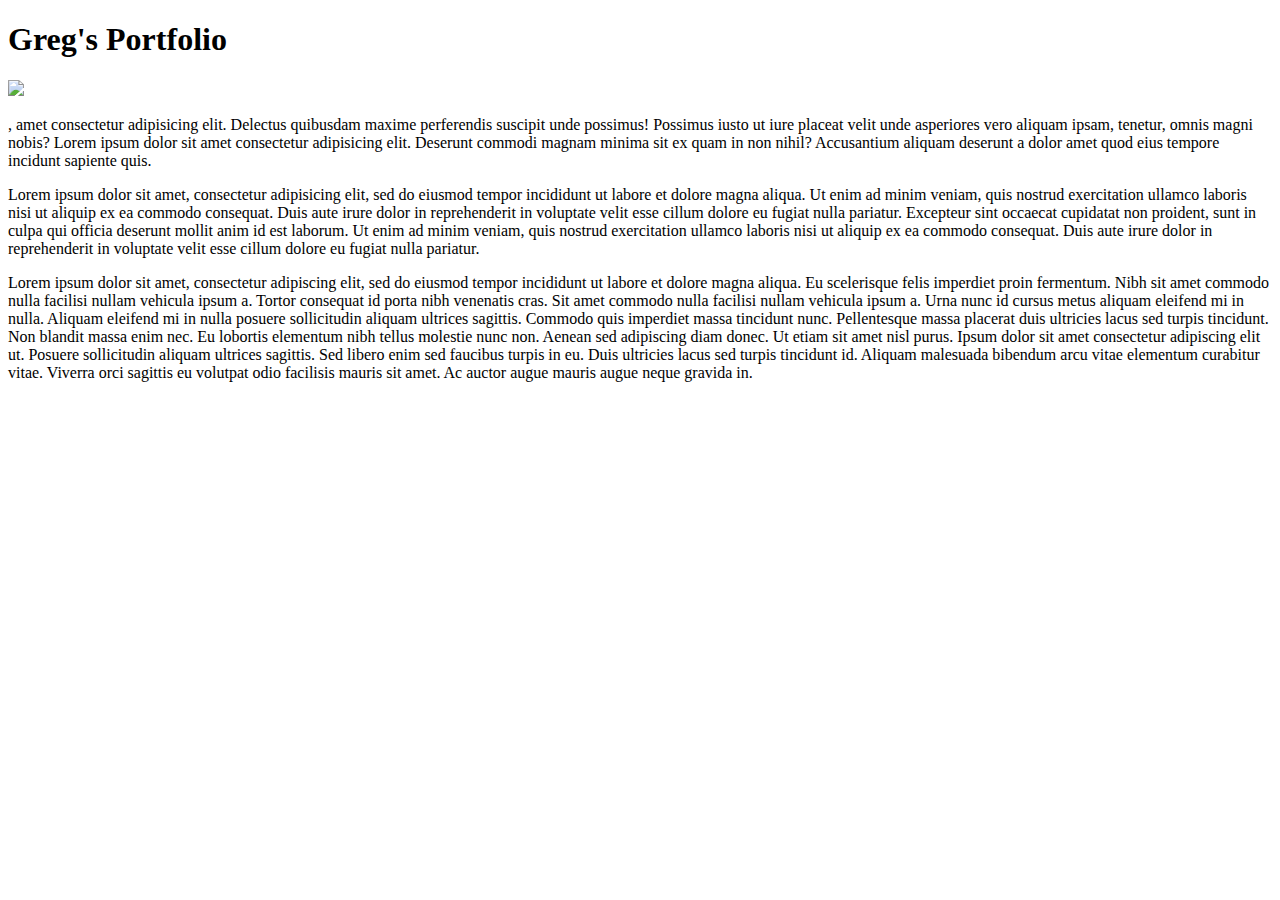
==== index.html @ 726768ba "wip" ====
<!DOCTYPE html>
<html lang="en">

<head>
  <link rel="stylesheet" href="styles.css" <meta charset="UTF-8">
  <meta http-equiv="X-UA-Compatible" content="IE=edge">
  <meta name="viewport" content="width=device-width, initial-scale=1.0">
  <title>Greg's Portfolio</title>
</head>

<body>
  <H1>Greg's Portfolio</H1>
  <img src="IMG_2197.jpg" class="centered-image">
  <div class="columns">
    <p>, amet consectetur adipisicing elit. Delectus quibusdam maxime perferendis suscipit unde
      possimus! Possimus iusto ut iure placeat velit unde asperiores vero aliquam ipsam, tenetur, omnis magni nobis?
      Lorem ipsum dolor sit amet consectetur adipisicing elit. Deserunt commodi magnam minima sit ex quam in non nihil?
      Accusantium aliquam deserunt a dolor amet quod eius tempore incidunt sapiente quis.</p>
  </div>


  <div class="columns">
    <p>Lorem ipsum dolor sit amet, consectetur adipisicing elit, sed do eiusmod tempor incididunt ut labore et dolore
      magna aliqua. Ut enim ad minim veniam, quis nostrud exercitation ullamco laboris nisi ut aliquip ex ea commodo
      consequat. Duis aute irure dolor in reprehenderit in voluptate velit esse cillum dolore eu fugiat nulla pariatur.
      Excepteur sint occaecat cupidatat non proident, sunt in culpa qui officia deserunt mollit anim id est laborum. Ut
      enim ad minim veniam, quis nostrud exercitation ullamco laboris nisi ut aliquip ex ea commodo consequat. Duis aute
      irure dolor in reprehenderit in voluptate velit esse cillum dolore eu fugiat nulla pariatur.</p>
  </div>


  <div class="columns">
    <p>Lorem ipsum dolor sit amet, consectetur adipiscing elit, sed do eiusmod tempor incididunt ut labore et dolore
      magna aliqua. Eu scelerisque felis imperdiet proin fermentum. Nibh sit amet commodo nulla facilisi nullam vehicula
      ipsum a. Tortor consequat id porta nibh venenatis cras. Sit amet commodo nulla facilisi nullam vehicula ipsum a.
      Urna nunc id cursus metus aliquam eleifend mi in nulla. Aliquam eleifend mi in nulla posuere sollicitudin aliquam
      ultrices sagittis. Commodo quis imperdiet massa tincidunt nunc. Pellentesque massa placerat duis ultricies lacus
      sed turpis tincidunt. Non blandit massa enim nec. Eu lobortis elementum nibh tellus molestie nunc non. Aenean sed
      adipiscing diam donec. Ut etiam sit amet nisl purus. Ipsum dolor sit amet consectetur adipiscing elit ut. Posuere
      sollicitudin aliquam ultrices sagittis. Sed libero enim sed faucibus turpis in eu. Duis ultricies lacus sed turpis
      tincidunt id. Aliquam malesuada bibendum arcu vitae elementum curabitur vitae. Viverra orci sagittis eu volutpat
      odio facilisis mauris sit amet. Ac auctor augue mauris augue neque gravida in.
    </p>
  </div>




</body>

</html>
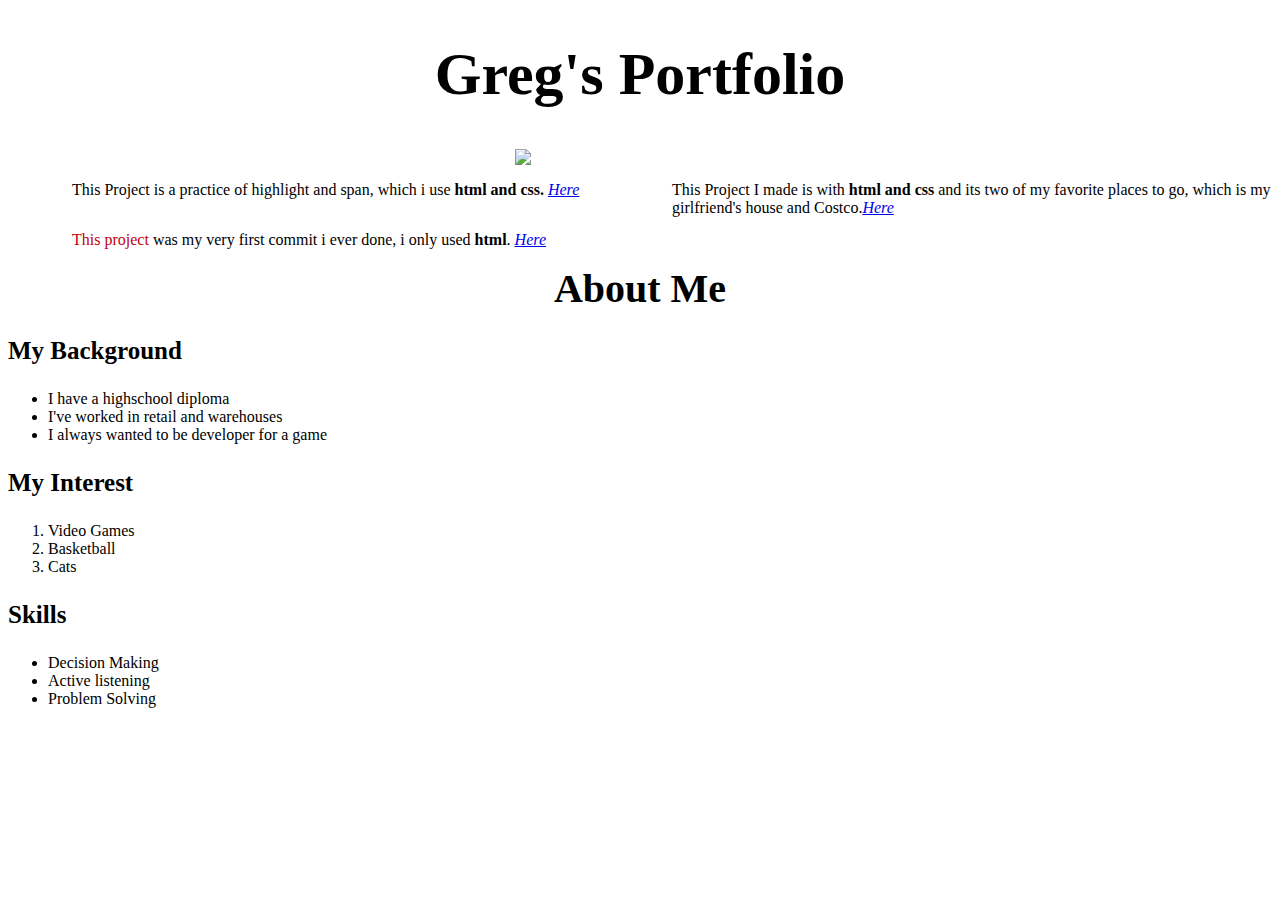
==== commit 3da93357: "big code" ====
--- a/index.html
+++ b/index.html
@@ -12,40 +12,51 @@
   <H1>Greg's Portfolio</H1>
   <img src="IMG_2197.jpg" class="centered-image">
   <div class="columns">
-    <p>, amet consectetur adipisicing elit. Delectus quibusdam maxime perferendis suscipit unde
-      possimus! Possimus iusto ut iure placeat velit unde asperiores vero aliquam ipsam, tenetur, omnis magni nobis?
-      Lorem ipsum dolor sit amet consectetur adipisicing elit. Deserunt commodi magnam minima sit ex quam in non nihil?
-      Accusantium aliquam deserunt a dolor amet quod eius tempore incidunt sapiente quis.</p>
+    <p>This Project I made is with <strong>html and css</strong> and its two of my favorite places to go, which is my girlfriend's house and Costco.<a
+        href="https://github.com/GregStillwell/Favorite-places/blob/main/favorite-places.html"><em>Here</em></a> 
+    </p>
   </div>
 
 
   <div class="columns">
-    <p>Lorem ipsum dolor sit amet, consectetur adipisicing elit, sed do eiusmod tempor incididunt ut labore et dolore
-      magna aliqua. Ut enim ad minim veniam, quis nostrud exercitation ullamco laboris nisi ut aliquip ex ea commodo
-      consequat. Duis aute irure dolor in reprehenderit in voluptate velit esse cillum dolore eu fugiat nulla pariatur.
-      Excepteur sint occaecat cupidatat non proident, sunt in culpa qui officia deserunt mollit anim id est laborum. Ut
-      enim ad minim veniam, quis nostrud exercitation ullamco laboris nisi ut aliquip ex ea commodo consequat. Duis aute
-      irure dolor in reprehenderit in voluptate velit esse cillum dolore eu fugiat nulla pariatur.</p>
+    <p>This Project is a practice of highlight and span, which i use <strong>html and css.</strong> <a href="https://github.com/GregStillwell/boring1/blob/main/boring-lecture.html"><em>Here</em></a></p>
   </div>
 
 
   <div class="columns">
-    <p>Lorem ipsum dolor sit amet, consectetur adipiscing elit, sed do eiusmod tempor incididunt ut labore et dolore
-      magna aliqua. Eu scelerisque felis imperdiet proin fermentum. Nibh sit amet commodo nulla facilisi nullam vehicula
-      ipsum a. Tortor consequat id porta nibh venenatis cras. Sit amet commodo nulla facilisi nullam vehicula ipsum a.
-      Urna nunc id cursus metus aliquam eleifend mi in nulla. Aliquam eleifend mi in nulla posuere sollicitudin aliquam
-      ultrices sagittis. Commodo quis imperdiet massa tincidunt nunc. Pellentesque massa placerat duis ultricies lacus
-      sed turpis tincidunt. Non blandit massa enim nec. Eu lobortis elementum nibh tellus molestie nunc non. Aenean sed
-      adipiscing diam donec. Ut etiam sit amet nisl purus. Ipsum dolor sit amet consectetur adipiscing elit ut. Posuere
-      sollicitudin aliquam ultrices sagittis. Sed libero enim sed faucibus turpis in eu. Duis ultricies lacus sed turpis
-      tincidunt id. Aliquam malesuada bibendum arcu vitae elementum curabitur vitae. Viverra orci sagittis eu volutpat
-      odio facilisis mauris sit amet. Ac auctor augue mauris augue neque gravida in.
-    </p>
+    <p><span class="highlight">This project</span> was my very first commit i ever done, i only used <strong>html</strong>. <a href="https://github.com/GregStillwell/hello-world/blob/main/hello-world.html"> <em>Here</em></a></p>
   </div>
 
 
+<H2>About Me</H2>
+
+<H3>My Background</H3>
+  <p>
+    <ul>
+      <li>I have a highschool diploma</li>
+      <li>I've worked in retail and warehouses</li>
+      <li>I always wanted to be developer for a game</li>
+    </ul>
+  </p>
 
 
+<H3>My Interest</H3>
+  <p>
+    <ol>
+      <li>Video Games</li>
+      <li>Basketball</li>
+      <li>Cats</li>
+    </ol>
+  </p>
+
+<H3>Skills</H3>
+  <p>
+    <ul>
+      <li>Decision Making</li>
+      <li>Active listening</li>
+      <li>Problem Solving</li>
+    </ul>
+  </p>
 </body>
 
 </html>--- a/styles.css
+++ b/styles.css
@@ -0,0 +1,33 @@
+.centered-image  {
+  margin: auto;
+  width: 250px;
+  height: auto;
+  display:block
+}
+
+  h1  {
+    text-align: center;
+    font-size: 60px;
+    display: block;
+  }
+
+  .columns  {
+    width: 600px;
+    float: right;
+  }
+
+  h2  {
+    display: block;
+    text-align: center;
+    margin-top: 70px;
+    margin-bottom: auto;
+    font-size: 40px;
+  }
+
+  h3  {
+    font-size: 25px;
+  }
+
+  .highlight  {
+    color: #c3000e
+  }
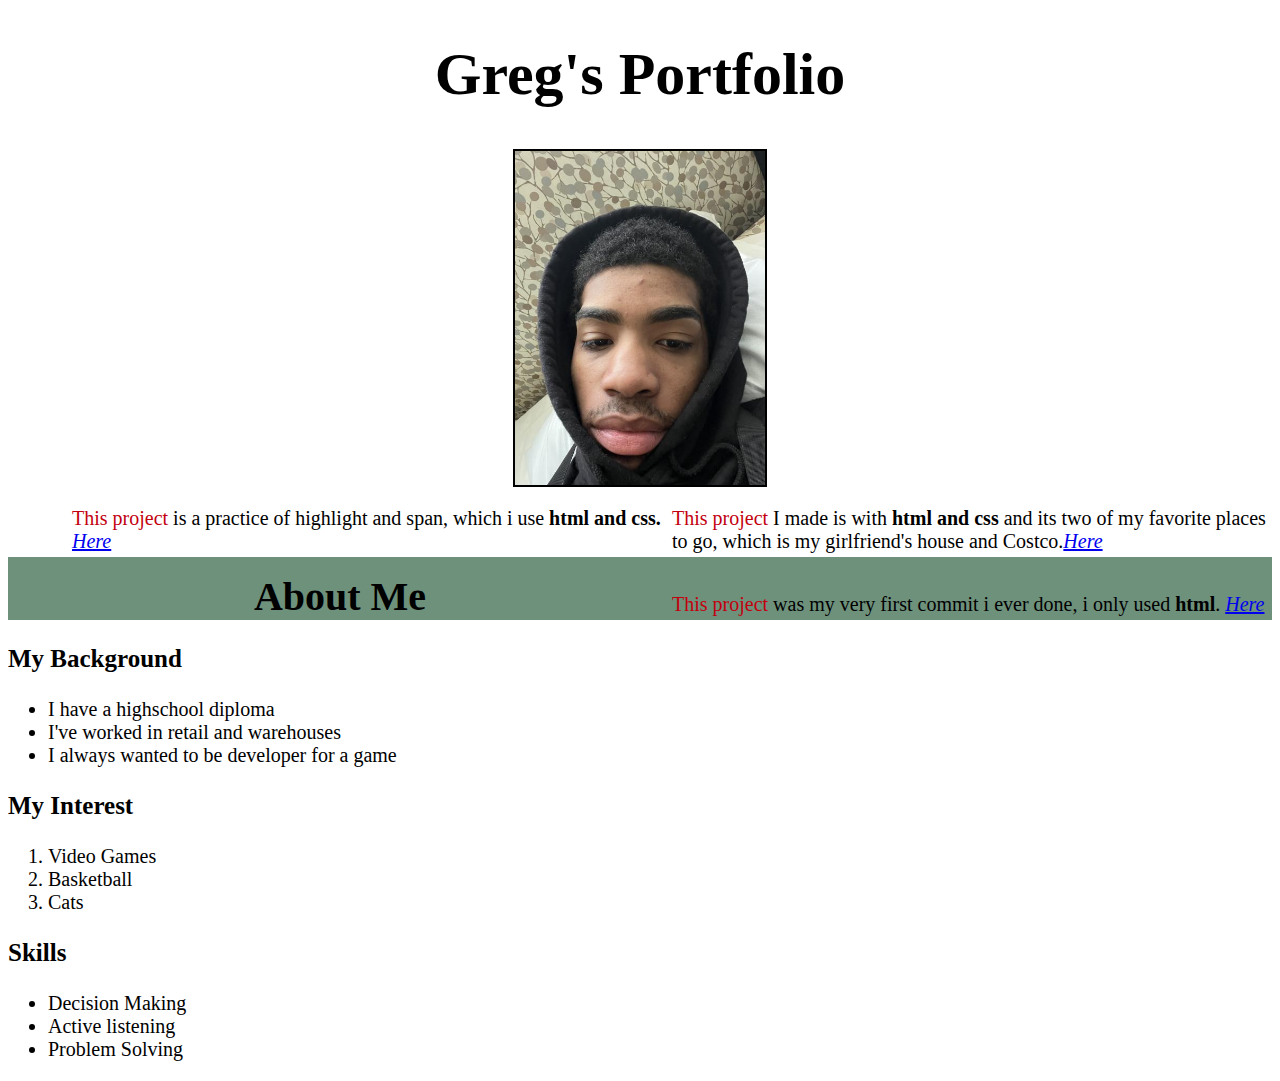
==== commit 5773732c: "finish" ====
--- a/index.html
+++ b/index.html
@@ -2,7 +2,7 @@
 <html lang="en">
 
 <head>
-  <link rel="stylesheet" href="styles.css" <meta charset="UTF-8">
+  <link rel="stylesheet" href="Css/styles.css" <meta charset="UTF-8">
   <meta http-equiv="X-UA-Compatible" content="IE=edge">
   <meta name="viewport" content="width=device-width, initial-scale=1.0">
   <title>Greg's Portfolio</title>
@@ -10,16 +10,16 @@
 
 <body>
   <H1>Greg's Portfolio</H1>
-  <img src="IMG_2197.jpg" class="centered-image">
+  <img src="Image/IMG_2197.jpg" class="centered-image">
   <div class="columns">
-    <p>This Project I made is with <strong>html and css</strong> and its two of my favorite places to go, which is my girlfriend's house and Costco.<a
+    <p><span class="highlight">This project</span> I made is with <strong>html and css</strong> and its two of my favorite places to go, which is my girlfriend's house and Costco.<a
         href="https://github.com/GregStillwell/Favorite-places/blob/main/favorite-places.html"><em>Here</em></a> 
     </p>
   </div>
 
 
   <div class="columns">
-    <p>This Project is a practice of highlight and span, which i use <strong>html and css.</strong> <a href="https://github.com/GregStillwell/boring1/blob/main/boring-lecture.html"><em>Here</em></a></p>
+    <p><span class="highlight">This project</span> is a practice of highlight and span, which i use <strong>html and css.</strong> <a href="https://github.com/GregStillwell/boring1/blob/main/boring-lecture.html"><em>Here</em></a></p>
   </div>
 
 
--- a/Css/styles.css
+++ b/Css/styles.css
@@ -0,0 +1,56 @@
+.centered-image  {
+  margin: auto;
+  width: 250px;
+  height: auto;
+  display:block;
+  border: 2px solid black
+  
+}
+
+  h1  {
+    text-align: center;
+    font-size: 60px;
+    display: block;
+   
+  }
+
+  .columns  {
+    width: 600px;
+    float: right;
+    border:
+    
+  }
+
+  h2  {
+    display: block;
+    text-align: center;
+    margin-top: 70px;
+    margin-bottom: auto;
+    font-size: 40px;
+    border: 2px solid black
+    padding: 4px;
+    background-color: #6e917c
+  }
+
+  h3  {
+    font-size: 25px;
+    
+    
+  }
+
+  .highlight  {
+    color: #c3000e
+  }
+
+  p   {
+    font-size: 20px;
+  }
+
+  ul  {
+    font-size: 20px;
+  }
+
+  ol  {
+    font-size: 20px;
+  }
+
